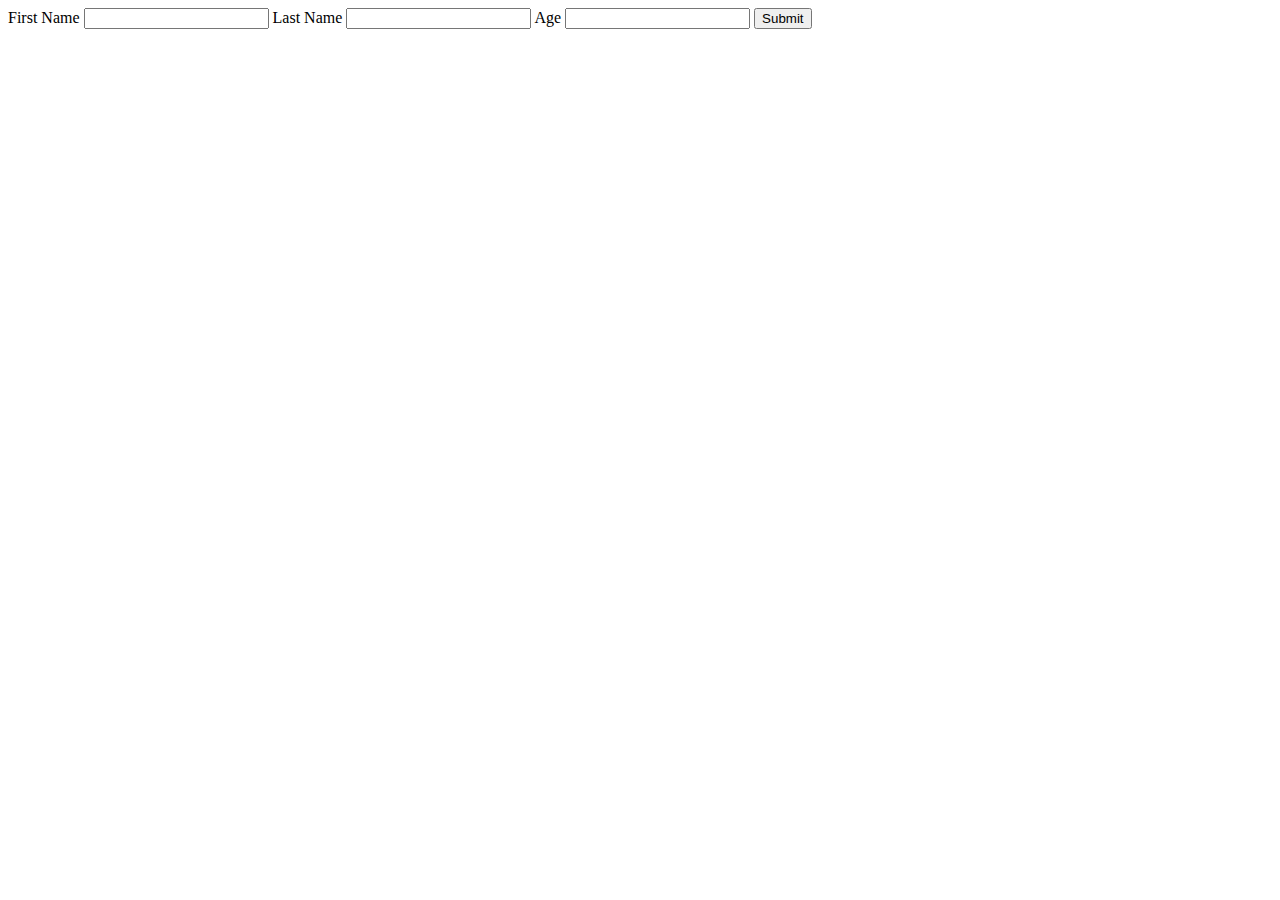
==== index.html @ 739b0921 "add form" ====
<!DOCTYPE html>
<html lang="en">
<head>
  <meta charset="UTF-8">
  <meta http-equiv="X-UA-Compatible" content="IE=edge">
  <meta name="viewport" content="width=device-width, initial-scale=1.0">
  <link rel="stylesheet" href="style.css">
  <title>Login Page</title>
</head>
<body>
  <div class="page">
    <form action="">
      <label for="first_name">First Name</label>
      <input type="text" name="first_name" id="first">
      <label for="last_name">Last Name</label>
      <input type="text" name="last_name" id="last">
      <label for="age">Age</label>
      <input type="number" name="age" id="age">
      <input type="button" value="Submit">
    </form>
  </div>
  <script src="login.js"></script>
</body>
</html>
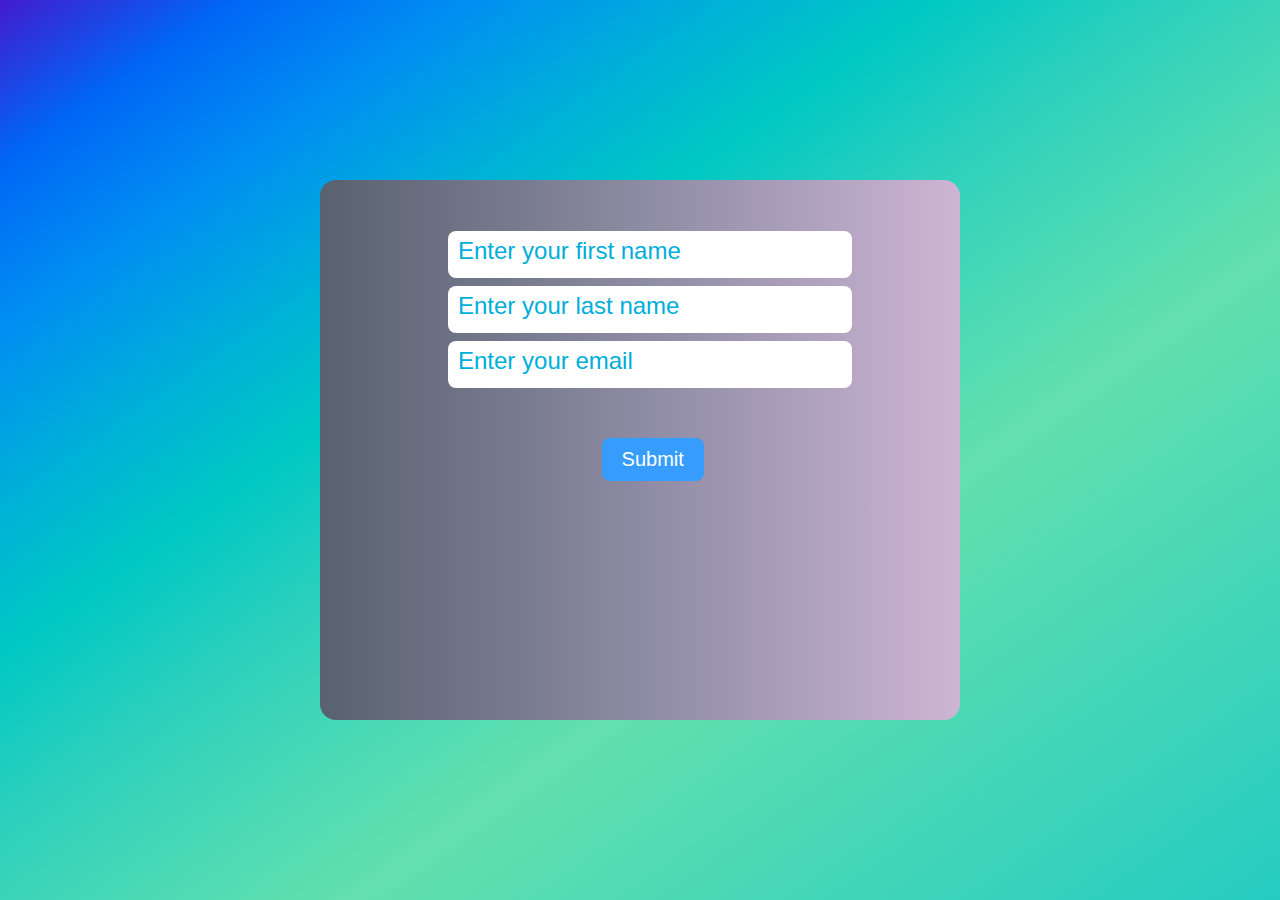
==== commit a7515dda: "html structure" ====
--- a/index.html
+++ b/index.html
@@ -8,16 +8,16 @@
   <title>Login Page</title>
 </head>
 <body>
-  <div class="page">
-    <form action="">
-      <label for="first_name">First Name</label>
-      <input type="text" name="first_name" id="first">
-      <label for="last_name">Last Name</label>
-      <input type="text" name="last_name" id="last">
-      <label for="age">Age</label>
-      <input type="number" name="age" id="age">
-      <input type="button" value="Submit">
-    </form>
+  <div class="main">
+    <div class="page">
+      <form action="">
+        
+        <input type="text" name="first_name" id="first" placeholder="Enter your first name">
+        <input type="text" name="last_name" id="last" placeholder="Enter your last name">
+        <input type="email" name="age" id="age" placeholder="Enter your email">
+        <input type="button" value="Submit" class="submit">
+      </form>
+    </div>
   </div>
   <script src="login.js"></script>
 </body>
--- a/style.css
+++ b/style.css
@@ -0,0 +1,66 @@
+* {
+  margin: 0;
+  padding: 0;
+  box-sizing: bore;
+}
+
+body {
+  background-image: linear-gradient(to right bottom, #421bcf, #0066f5, #008ef2, #00aeda, #00c8c3, #2bd0bd, #48d9b6, #63e0ad, #53dbb3, #43d6b8, #34d1bd, #25ccc1);
+  height: 100%;
+  
+}
+
+.main {
+  height: 100vh;
+  display: flex;
+  align-items: center;
+  justify-content: center;
+}
+
+.page {
+  width: 50%;
+  height: 60vh;
+  border: none;
+  border-radius: 16px;
+  background-image: linear-gradient(to right, #59616e, #717689, #8d8ba3, #aca0bc, #ceb5d4);
+  z-index: 10;
+}
+
+form {
+  padding: 8% 20%;
+}
+
+input {
+  display: block;
+  width: 100%;
+  padding: 16px 10px;
+  border: none;
+  border-radius: 8px;
+  margin-bottom: 2%;
+  outline: none;
+}
+
+input::placeholder {
+  font-size: 1.5rem;
+  color: #00aeda;
+}
+
+.submit {
+  width: auto;
+  padding: 10px 20px;
+  font-size: 20px;
+  margin-left: 40%;
+  margin-top: 50px;
+  background: #369cfe;
+  color: #fff;
+  transition: all 1s;
+}
+
+.submit:hover {
+  background: indianred;
+}
+
+.submit:active {
+  background: purple;
+}
+
